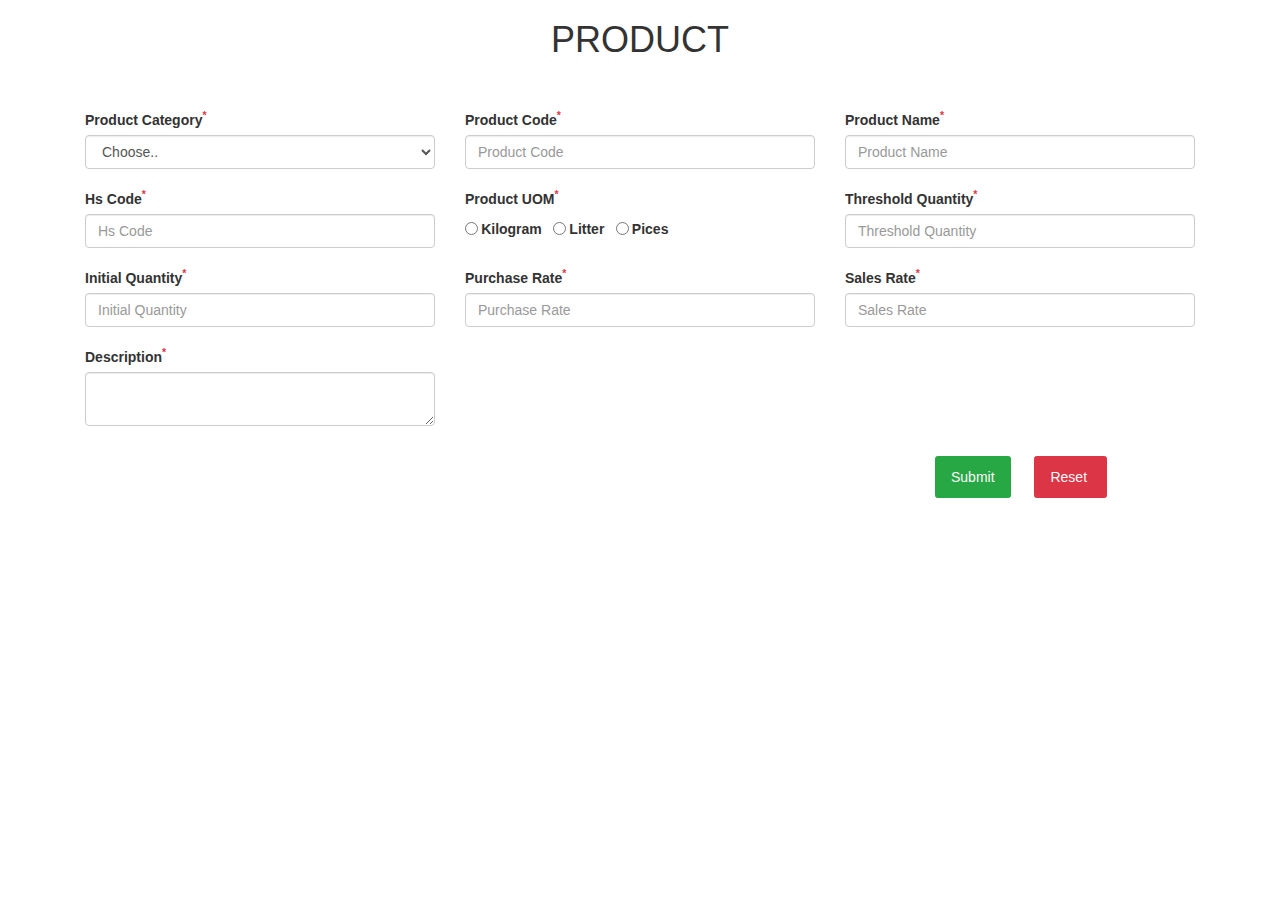
==== list.html @ df7a7273 "ts" ====
<!DOCTYPE html>
<html lang="en">

<head>
    <meta charset="UTF-8">
    <meta name="viewport" content="width=device-width, initial-scale=1.0">
    <meta http-equiv="X-UA-Compatible" content="ie=edge">
    <title>PRODUCT</title>
    <link rel="stylesheet" href="style.css">
    <link rel="stylesheet" href="https://maxcdn.bootstrapcdn.com/bootstrap/4.5.2/css/bootstrap.min.css">
    <script src="https://ajax.googleapis.com/ajax/libs/jquery/3.5.1/jquery.min.js"></script>
    <script src="https://cdnjs.cloudflare.com/ajax/libs/popper.js/1.16.0/umd/popper.min.js"></script>
    <script src="https://maxcdn.bootstrapcdn.com/bootstrap/4.5.2/js/bootstrap.min.js"></script>
    <link rel="stylesheet" href="https://maxcdn.bootstrapcdn.com/bootstrap/3.4.1/css/bootstrap.min.css">
    <script src="https://maxcdn.bootstrapcdn.com/bootstrap/3.4.1/js/bootstrap.min.js"></script>
</head>

<body>
    <div class="container">
        <div>
            <h1 class="text-center">PRODUCT</h1>
        </div>
        <form onsubmit="return false " method="post">
            <div class="row py-5">
                <div class="col-4 py-3">
                    <label for="">Product Category<sup class="text-danger">*</sup></label>
                    <select type="text" class="form-control" id="category"  name="category">
                        <option value="">Choose..</option>
                        <option value="1">Product Category1</option>
                        <option value="2">Product Category2</option>
                        <option value="3">Product Category3</option>
                    </select>
                </div>
                <div class="col-4 py-3">
                    <label for="">Product Code<sup class="text-danger">*</sup></label>
                    <input type="number" class="form-control " id="code" placeholder="Product Code" name="code">
                </div>
                <div class="col-4 py-3">
                    <label for="">Product Name<sup class="text-danger">*</sup></label>
                    <input type="text" class="form-control " id="name" placeholder="Product Name" name="name">
                </div>
                <div class="col-4 py-3">
                    <label for="">Hs Code<sup class="text-danger">*</sup></label>
                    <input type="text" class="form-control  " id="hscode" placeholder="Hs Code" name="hscode">
                </div>
                <div class="col-4 py-3">
                    <label for="">Product UOM<sup class="text-danger">*</sup></label>
                    <div class="py-2">
                        <div class="form-check-inline">
                            <input class="form-check-input" type="radio" name="optradio" id="radio1"
                                value="option1">
                            <label class="form-check-label" for="radio1">Kilogram</label>
                        </div>
                        <div class="form-check-inline">
                            <input class="form-check-input" type="radio" name="optradio" id="radio2"
                                value="option2">
                            <label class="form-check-label" for="radio2">Litter</label>
                        </div>
                        <div class="form-check-inline">
                            <input class="form-check-input" type="radio" name="optradio" id="radio3"
                                value="option3">
                            <label class="form-check-label" for="radio3">Pices</label>
                        </div>
                    </div>
                </div>
                <div class="col-4 py-3">
                    <label for="">Threshold Quantity<sup class="text-danger">*</sup></label>
                    <input type="text" class="form-control  " id="threshold" placeholder="Threshold Quantity" name="threshold">
                </div>
                <div class="col-4 py-3">
                    <label for="">Initial Quantity<sup class="text-danger">*</sup></label>
                    <input type="text" class="form-control " id="initial" placeholder="Initial Quantity" name="initial">
                </div>
                <div class="col-4 py-3">
                    <label for="">Purchase Rate<sup class="text-danger">*</sup></label>
                    <input type="number" class="form-control " id="purchase" placeholder="Purchase Rate" name="purchase">
                </div>
                <div class="col-4 py-3">
                    <label for="">Sales Rate<sup class="text-danger">*</sup></label>
                    <input type="number" class="form-control  " id="sales" placeholder="Sales Rate" name="sales">
                </div>
                <div class="col-4 py-3">
                    <label for="">Description<sup class="text-danger">*</sup></label>
                    <textarea type="text" class="form-control " id="description" placeholder="" name="description"></textarea>
                </div>
                <div class="py-3 offset-0 offset-md-9">
                    <input id="Submit" type="submit" class="border border-success rounded text-light bg-success m-3  py-3 px-4 c"
                        value="Submit" onclick="validateForm()">
                    <input type="reset" class=" border border-danger rounded bg-danger text-light px-4 py-3 m-3 v"
                        value="Reset ">
                </div>
            </div>
        </form>
    </div>


    <script src="main.js"></script>
</body>

</html>
---- style.css ----
.iconss{
    font-size: 40px;
}
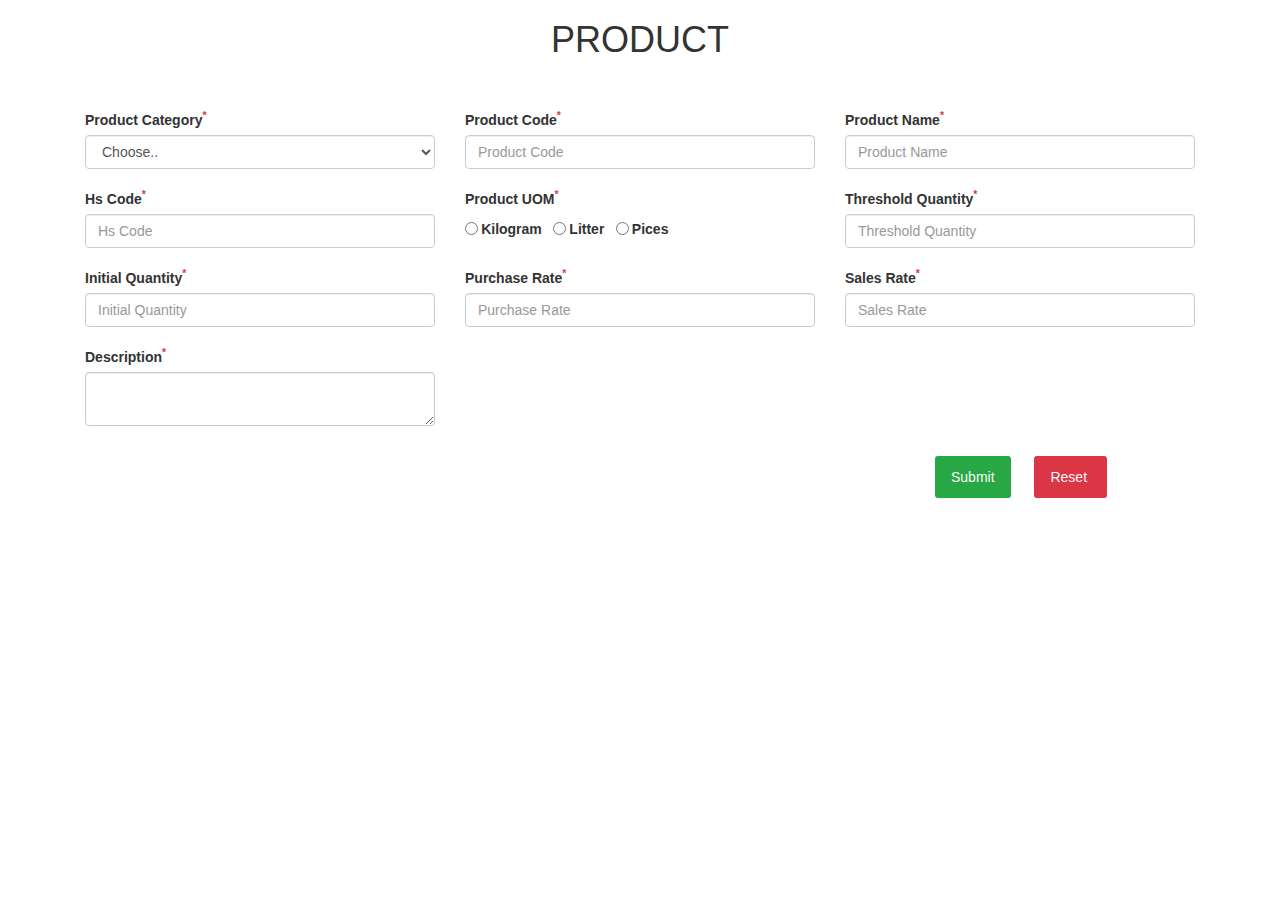
==== commit 57d02f8c: "ts" ====
--- a/list.html
+++ b/list.html
@@ -47,17 +47,17 @@
                     <label for="">Product UOM<sup class="text-danger">*</sup></label>
                     <div class="py-2">
                         <div class="form-check-inline">
-                            <input class="form-check-input" type="radio" name="optradio" id="radio1"
+                            <input class="form-check-input radioBtnClass" type="radio" name="optradio" id="radio1"
                                 value="option1">
                             <label class="form-check-label" for="radio1">Kilogram</label>
                         </div>
                         <div class="form-check-inline">
-                            <input class="form-check-input" type="radio" name="optradio" id="radio2"
+                            <input class="form-check-input radioBtnClass" type="radio" name="optradio" id="radio2"
                                 value="option2">
                             <label class="form-check-label" for="radio2">Litter</label>
                         </div>
                         <div class="form-check-inline">
-                            <input class="form-check-input" type="radio" name="optradio" id="radio3"
+                            <input class="form-check-input radioBtnClass" type="radio" name="optradio" id="radio3"
                                 value="option3">
                             <label class="form-check-label" for="radio3">Pices</label>
                         </div>
